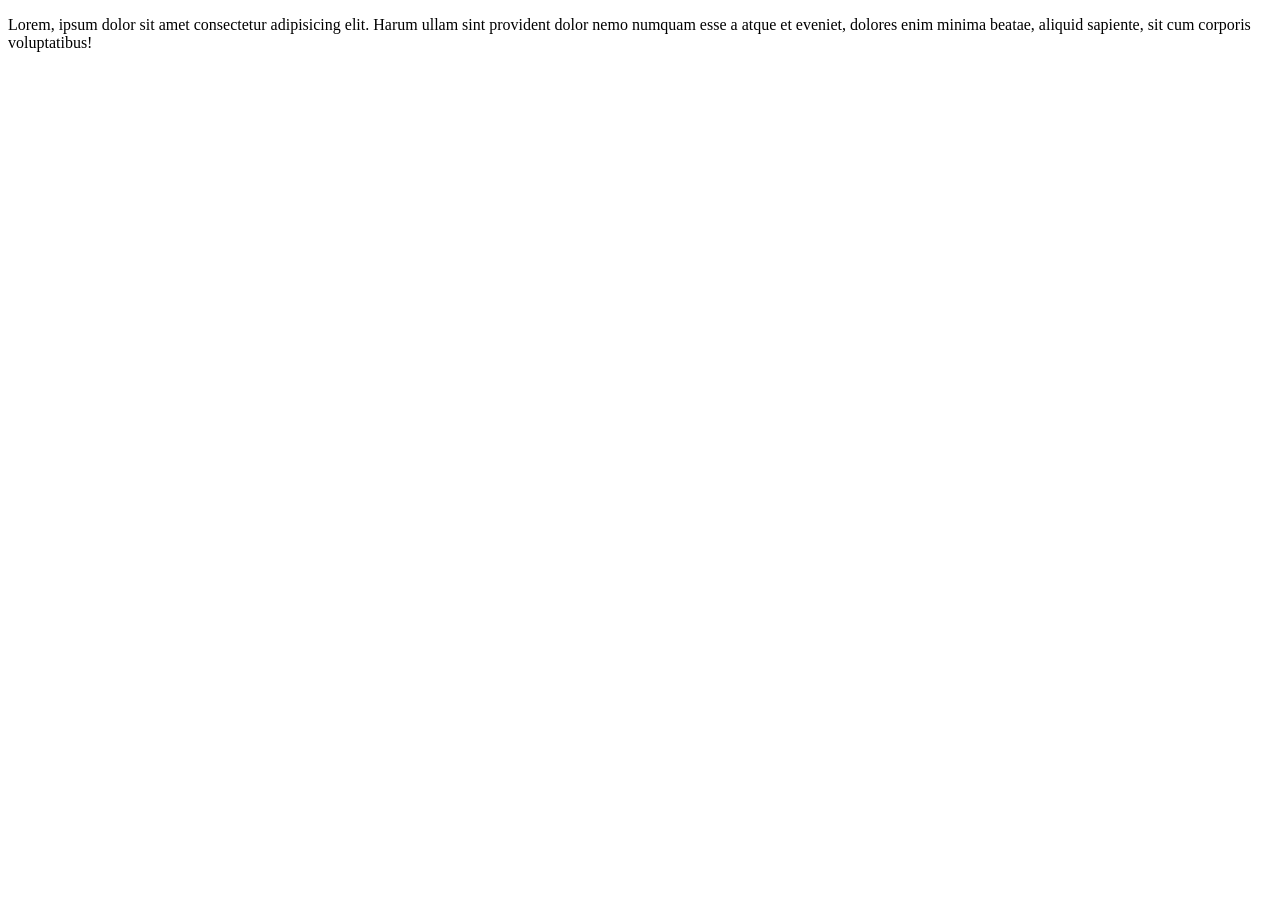
==== collaborate.html @ 08ef3c66 "add a collaborate" ====
<!DOCTYPE html>
<html lang="en">
<head>
    <meta charset="UTF-8">
    <meta name="viewport" content="width=device-width, initial-scale=1.0">
    <title>Collaboration</title>
</head>
<body>
    <p>Lorem, ipsum dolor sit amet consectetur adipisicing elit. Harum ullam sint provident dolor nemo numquam esse a atque et eveniet, dolores enim minima beatae, aliquid sapiente, sit cum corporis voluptatibus!</p>
</body>
</html>
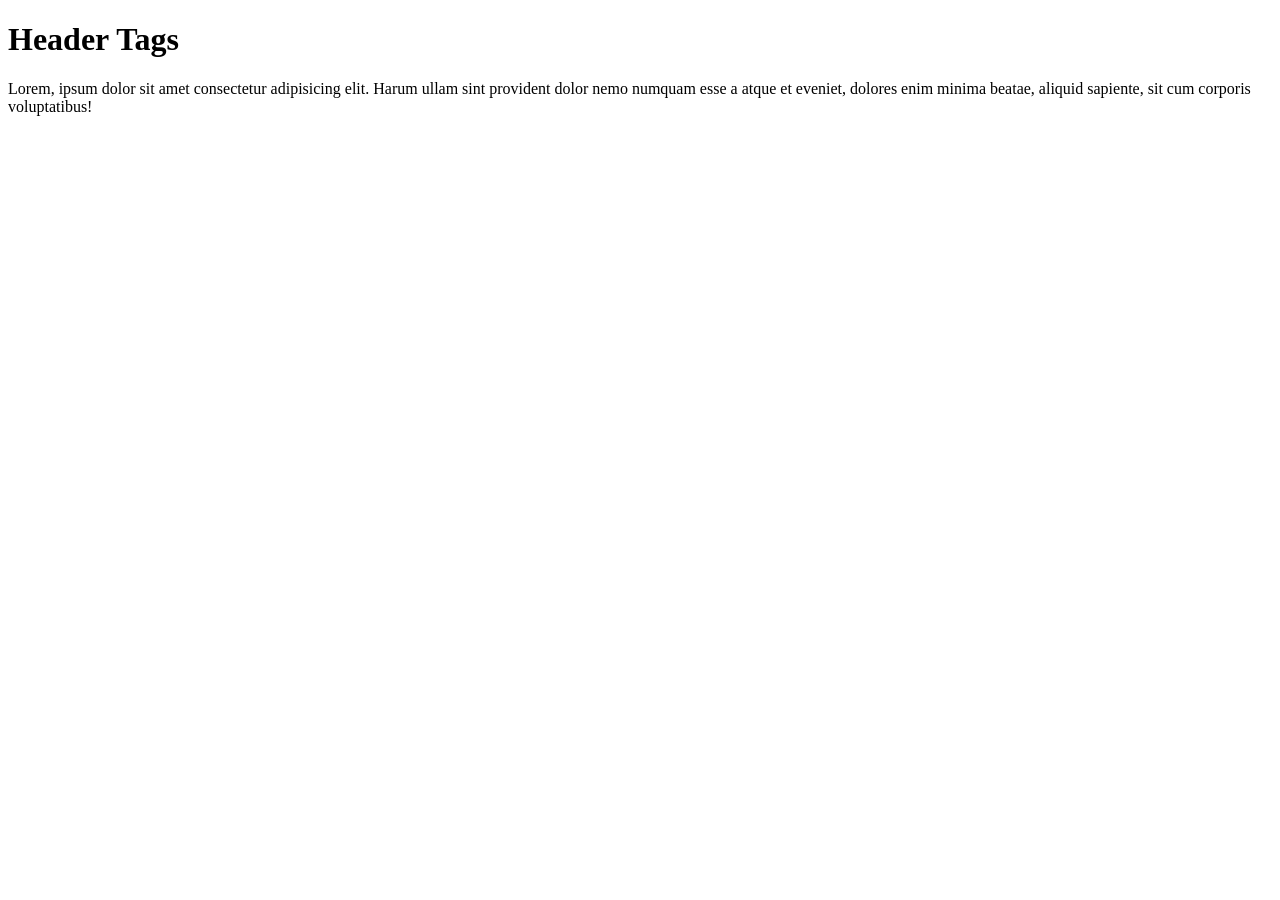
==== commit e5c9eadf: "Add header tag to collaborate.html" ====
--- a/collaborate.html
+++ b/collaborate.html
@@ -6,6 +6,7 @@
     <title>Collaboration</title>
 </head>
 <body>
+    <h1>Header Tags</h1>
     <p>Lorem, ipsum dolor sit amet consectetur adipisicing elit. Harum ullam sint provident dolor nemo numquam esse a atque et eveniet, dolores enim minima beatae, aliquid sapiente, sit cum corporis voluptatibus!</p>
 </body>
-</html>+</html>
